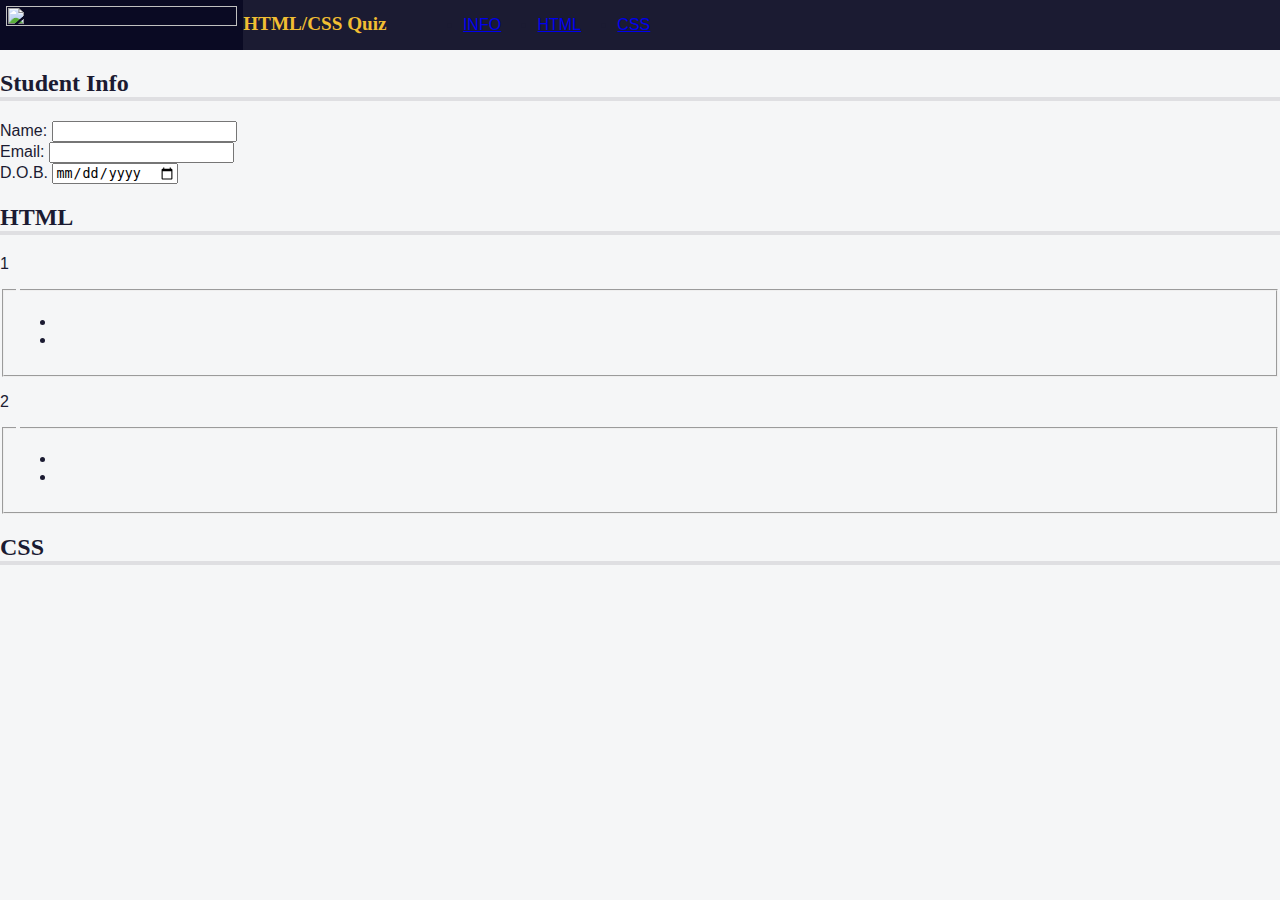
==== accessibility_quiz/index.html @ 0b59cd0e "accessibility_quiz initial commit" ====
<!DOCTYPE html>
<html lang="en">

<head>
  <meta charset="UTF-8" />
  <meta name="viewport" content="width=device-width, initial-scale=1.0" />
  <meta name="description" content="freeCodeCamp Accessibility Quiz practice project" />
  <title>Accessibility Quiz</title>
  <link rel="stylesheet" href="styles.css" />
</head>

<body>
  <header>
    <img id="logo" src="https://cdn.freecodecamp.org/platform/universal/fcc_primary.svg">
    <h1>HTML/CSS Quiz</h1>
    <nav>
      <ul>
        <li><a href="#student-info">INFO</a></li>
        <li><a href="#html-questions">HTML</a></li>
        <li><a href="#css-questions">CSS</a></li>
      </ul>
    </nav>
  </header>
  <main>
    <form method="post" action="https://freecodecamp.org/practice-project/accessibility-quiz">
      <section role="region" aria-labelledby="student-info">
        <h2 id="student-info">Student Info</h2>
        <div class="info">
          <label for="student-name">Name:</label>
          <input type="text" name="student-name" id="student-name" />
        </div>
        <div class="info">
          <label for="student-email">Email:</label>
          <input type="email" name="student-email" id="student-email" />
        </div>
        <div class="info">
          <label for="birth-date">D.O.B.<span class="sr-only">(Date of Birth)</span></label>
          <input type="date" name="birth-date" id="birth-date" />
        </div>
      </section>
      <section role="region" aria-labelledby="html-questions">
        <h2 id="html-questions">HTML</h2>
        <div class="question-block">
          <p>1</p>
          <fieldset class="question">
            <legend></legend>
            <ul>
              <li></li>
              <li></li>
            </ul>
          </fieldset>
        </div>
        <div class="question-block">
          <p>2</p>
          <fieldset class="question">
            <legend></legend>
            <ul>
              <li></li>
              <li></li>
            </ul>
          </fieldset>
        </div>
      </section>
      <section role="region" aria-labelledby="css-questions">
        <h2 id="css-questions">CSS</h2>
      </section>
    </form>
  </main>
</body>

</html>
---- accessibility_quiz/styles.css ----
body {
  background: #f5f6f7;
  color: #1b1b32;
  font-family: Helvetica;
  margin: 0;
}

header {
  width: 100%;
  height: 50px;
  background-color: #1b1b32;
  display: flex;
}

#logo {
  width: max(100px, 18vw);
  background-color: #0a0a23;
  aspect-ratio: 35 / 4;
  padding: 0.4rem;
}

h1 {
  color: #f1be32;
  font-size: min(5vw, 1.2em);
}

nav {
  width: 50%;
  max-width: 300px;
  height: 50px;
}

nav>ul {
  display: flex;
  justify-content: space-evenly;
}

h1,
h2 {
  font-family: Verdana, Tahoma;
}

h2 {
  border-bottom: 4px solid #dfdfe2;
}

.sr-only {
  position: absolute;
  width: 1px;
  height: 1px;
  padding: 0;
  margin: -1px;
  overflow: hidden;
  clip: rect(0, 0, 0, 0);
  white-space: nowrap;
  border: 0;
}
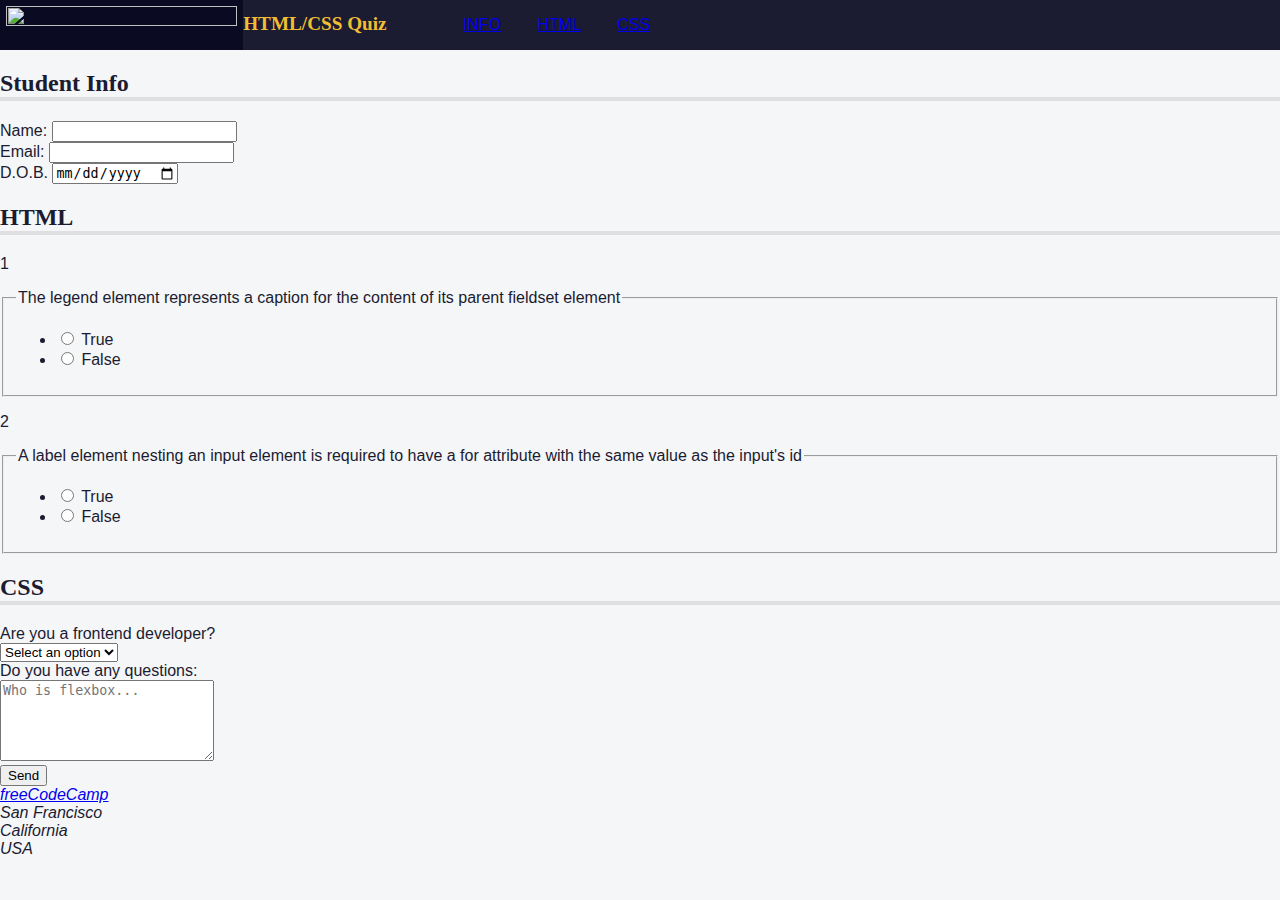
==== commit 435385df: "fieldsets, select, textarea & button added" ====
--- a/accessibility_quiz/index.html
+++ b/accessibility_quiz/index.html
@@ -15,9 +15,9 @@
     <h1>HTML/CSS Quiz</h1>
     <nav>
       <ul>
-        <li><a href="#student-info">INFO</a></li>
-        <li><a href="#html-questions">HTML</a></li>
-        <li><a href="#css-questions">CSS</a></li>
+        <li><a href="#student-info" accesskey="i">INFO</a></li>
+        <li><a href="#html-questions" accesskey="h">HTML</a></li>
+        <li><a href="#css-questions" accesskey="c">CSS</a></li>
       </ul>
     </nav>
   </header>
@@ -42,30 +42,84 @@
         <h2 id="html-questions">HTML</h2>
         <div class="question-block">
           <p>1</p>
-          <fieldset class="question">
-            <legend></legend>
-            <ul>
-              <li></li>
-              <li></li>
+          <fieldset class="question" name="html-question-one">
+            <legend>
+              The legend element represents a caption for the content of its
+              parent fieldset element
+            </legend>
+            <ul class="answers-list">
+              <li>
+                <label for="q1-a1">
+                  <input type="radio" id="q1-a1" name="q1" value="true" />
+                  True
+                </label>
+              </li>
+              <li>
+                <label for="q1-a2">
+                  <input type="radio" id="q1-a2" name="q1" value="false" />
+                  False
+                </label>
+              </li>
             </ul>
           </fieldset>
         </div>
         <div class="question-block">
           <p>2</p>
-          <fieldset class="question">
-            <legend></legend>
-            <ul>
-              <li></li>
-              <li></li>
+          <fieldset class="question" name="html-question-two">
+            <legend>
+              A label element nesting an input element is required to have a
+              for attribute with the same value as the input's id
+            </legend>
+            <ul class="answers-list">
+              <li>
+                <label for="q2-a1">
+                  <input type="radio" id="q2-a1" name="q2" value="true" />
+                  True
+                </label>
+              </li>
+              <li>
+                <label for="q2-a2">
+                  <input type="radio" id="q2-a2" name="q2" value="false" />
+                  False
+                </label>
+              </li>
             </ul>
           </fieldset>
         </div>
       </section>
       <section role="region" aria-labelledby="css-questions">
         <h2 id="css-questions">CSS</h2>
+        <div class="formrow">
+          <div class="question-block">
+            <label for="customer">Are you a frontend developer?</label>
+          </div>
+          <div class="answer">
+            <select name="customer" id="customer" required>
+              <option value="">Select an option</option>
+              <option value="yes">Yes</option>
+              <option value="no">No</option>
+            </select>
+          </div>
+          <div class="question-block">
+            <label for="css-questions">Do you have any questions:</label>
+          </div>
+          <div class="answer">
+            <textarea id="css-questions" name="css-questions" rows="5" cols="24"
+              placeholder="Who is flexbox..."></textarea>
+          </div>
+        </div>
       </section>
+      <button type="submit">Send</button>
     </form>
   </main>
+  <footer>
+    <address>
+      <a href="https://freecodecamp.org">freeCodeCamp</a><br />
+      San Francisco<br />
+      California<br />
+      USA
+    </address>
+  </footer>
 </body>
 
 </html>